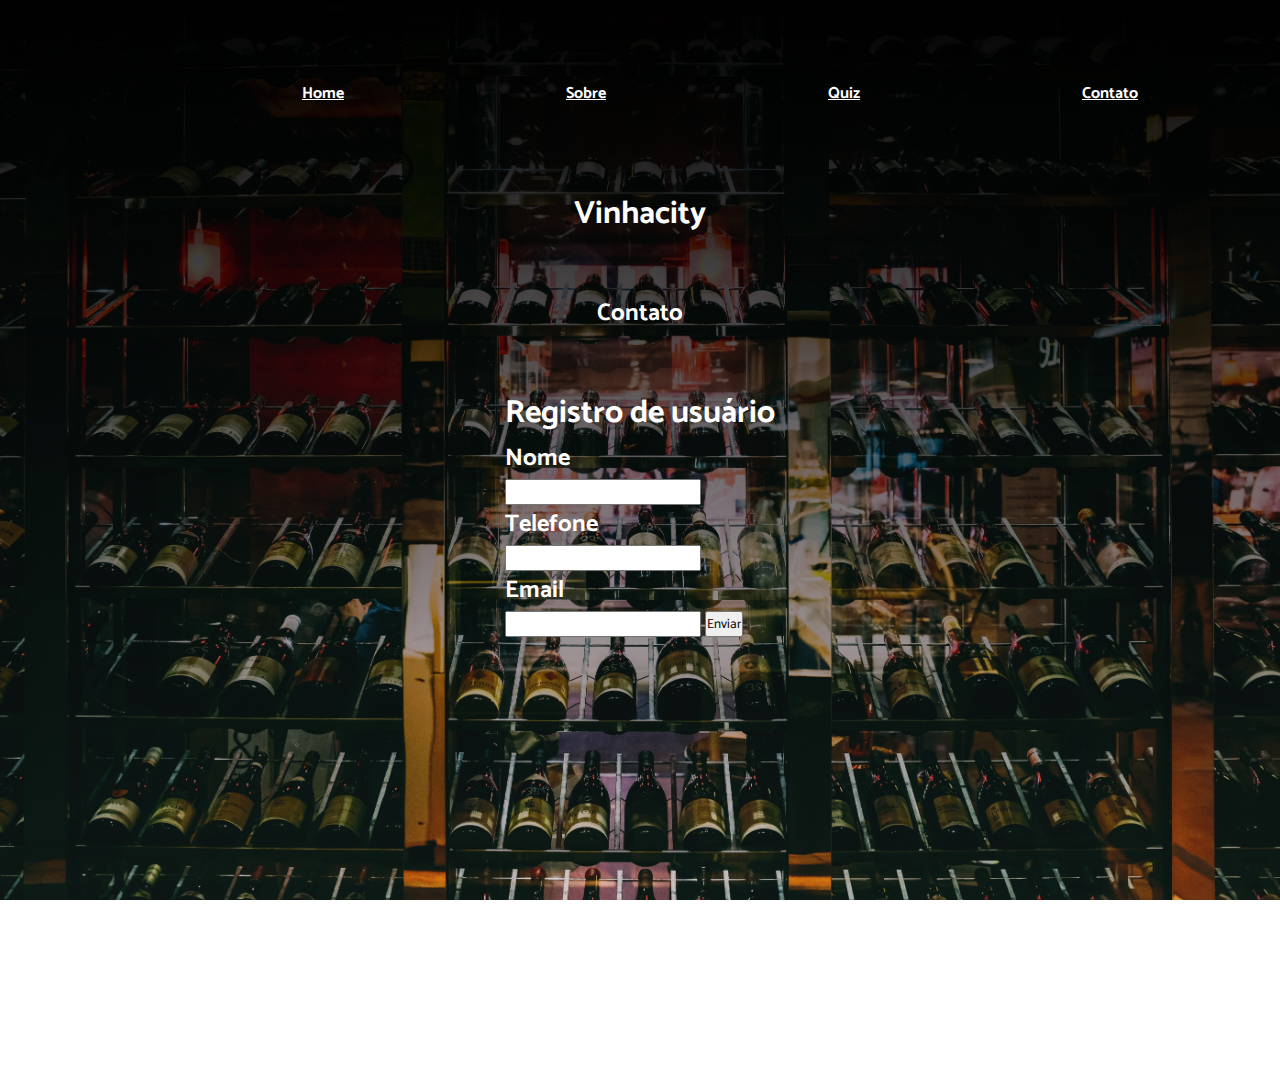
==== contato.html @ 9809afd0 "Criando o projeto vinhacity" ====
<!DOCTYPE html>
<html lang="pt-BR">

<head>
    <link rel="shortcut icon" href="./assets/img/vinho.png"type="image/x-icon">
    <meta charset="UTF-8">
    <meta name="viewport" content="width=device-width, initial-scale=1.0">
    <title>Vinhacity</title>

    
    <link rel="preconnect" href="https://fonts.googleapis.com">
    <link rel="preconnect" href="https://fonts.gstatic.com" crossorigin>
    <link href="https://fonts.googleapis.com/css2?family=Catamaran:wght@400;500&display=swap" rel="stylesheet">



    <link rel="stylesheet" href="./assets/css/contato.css">
    <link rel="stylesheet" href="./assets/css/hero.css">

</head>

<body>
    




    <div class="container bg-image-1">
        <header>
            <a href="index.html">
                Home
            </a>
            <a href="Sobre.html">
                Sobre
            </a>
            <a href="quiz.html">
                Quiz
            </a>
            <a href="contato.html">
                Contato
            </a>
        </header>
        <div class="hero">
            <h1>Vinhacity</h1>
            <br><br>
            <h2>Contato</h2>
            <br><br>
        <form id="form"> 
            <h1>Registro de usuário </h1>
            <h2>Nome</h2>
            <input id="nome" type="text">
            <h2>Telefone</h2>
            <input id="telefone" type="number">
            <h2>Email</h2>
            <input id="email" type="email">
            <button id="botao" type="submit">Enviar</button>
        </form>

        </div>
    </div>









    <script src="java.js"></script>

</body>

</html>
---- assets/css/contato.css ----
/* reset css */
* {
    margin: 0;
    padding: 0;
    box-sizing: 0;
    font-family: 'Catamaran', sans-serif;

}


h1 {
    text-decoration: none;
    color: rgb(255, 255, 255);
}

h4 {
    text-decoration: none;
    color: rgb(255, 255, 255);
}

a{
    
    color: rgb(255, 255, 255);
    font-weight: bold;
}

h2{
    text-decoration: none;
    color: rgb(255, 255, 255);
}



.container {
    width: 100%;
    height: 100%;
    background-repeat: no-repeat;
    background-size: cover;
    background-position: 50%;
    background-attachment: fixed;



}


.bg-image-1 {
    background-image: linear-gradient(rgb(0, 0, 0), rgba(71, 71, 71, 0.171)),
    url(../img/pexels-adrien-olichon-2537608.jpg)
}

header{
    width: 100%;
    display: flex;
    flex-direction: row;
    align-items: center;
    justify-content: space-evenly;
    padding: 80px;
}

form {
    text-decoration: none;
    color: rgb(255, 255, 255);
    margin-bottom: 450px;
}
---- assets/css/hero.css ----
.hero {
    width: 100%;
    height: 100vh;
    color: rgb(0, 0, 0);
    display: flex;
    flex-direction: column;
    align-items: center;
    justify-content: center;
}
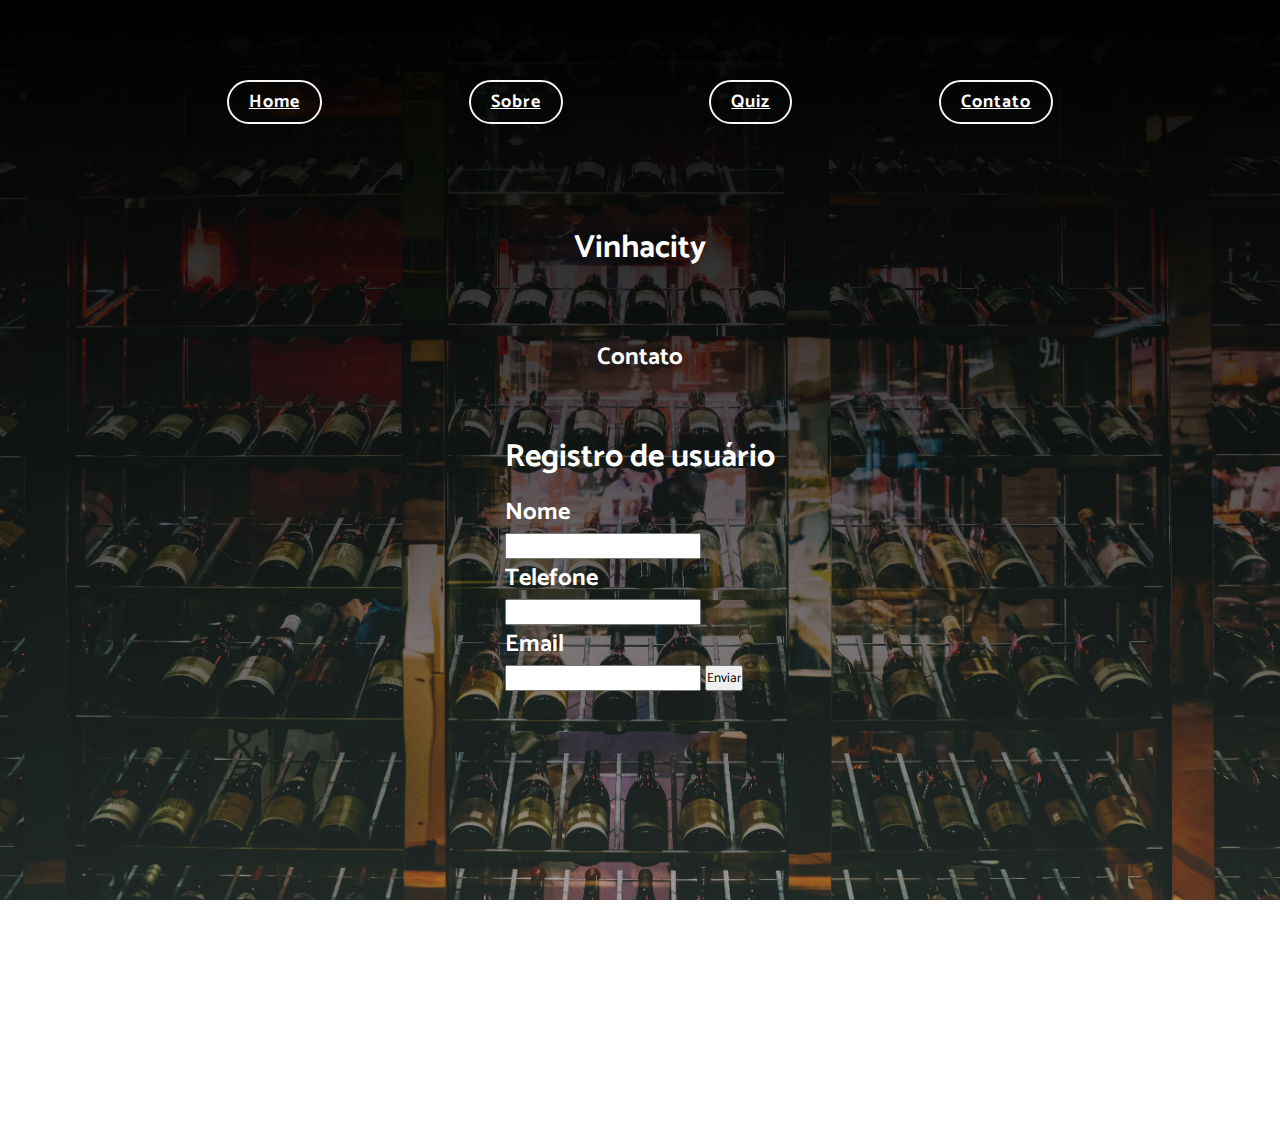
==== commit 5b215230: "add btn" ====
--- a/contato.html
+++ b/contato.html
@@ -16,30 +16,35 @@
 
     <link rel="stylesheet" href="./assets/css/contato.css">
     <link rel="stylesheet" href="./assets/css/hero.css">
+    <link rel="stylesheet" href="./assets/css/btn.css">
 
 </head>
 
 <body>
     
-
+ 
 
 
 
     <div class="container bg-image-1">
-        <header>
-            <a href="index.html">
+        <h3>
+            <header>
+            <a href="index.html" class="btn">
                 Home
             </a>
-            <a href="Sobre.html">
+            <a href="Sobre.html" class="btn">
                 Sobre
             </a>
-            <a href="quiz.html">
+            <a href="quiz.html" class="btn">
                 Quiz
             </a>
-            <a href="contato.html">
+            <a href="contato.html" class="btn">
                 Contato
             </a>
         </header>
+
+        </h3>
+        <
         <div class="hero">
             <h1>Vinhacity</h1>
             <br><br>
@@ -50,7 +55,7 @@
             <h2>Nome</h2>
             <input id="nome" type="text">
             <h2>Telefone</h2>
-            <input id="telefone" type="number">
+            <input id="telefone" type="tel">
             <h2>Email</h2>
             <input id="email" type="email">
             <button id="botao" type="submit">Enviar</button>
--- a/assets/css/contato.css
+++ b/assets/css/contato.css
@@ -2,7 +2,7 @@
 * {
     margin: 0;
     padding: 0;
-    box-sizing: 0;
+    box-sizing: border-box;
     font-family: 'Catamaran', sans-serif;
 
 }
@@ -11,6 +11,7 @@
 h1 {
     text-decoration: none;
     color: rgb(255, 255, 255);
+    padding-bottom: 10px;
 }
 
 h4 {
@@ -45,7 +46,7 @@
 
 
 .bg-image-1 {
-    background-image: linear-gradient(rgb(0, 0, 0), rgba(71, 71, 71, 0.171)),
+    background-image: linear-gradient(rgb(0, 0, 0), rgba(71, 71, 71, 0.445)),
     url(../img/pexels-adrien-olichon-2537608.jpg)
 }
 
--- a/assets/css/btn.css
+++ b/assets/css/btn.css
@@ -0,0 +1,18 @@
+.btn {
+    border: 2px solid #f8f7f8;
+    padding: 5px 20px;
+    border-radius: 60px;
+    background-color: transparent;
+    font-size: 18px;
+    font-weight: 550;
+    letter-spacing: 1px;
+    transition: .3s;
+    font-weight: bold;
+}
+
+.btn:hover {
+    background-color: rgb(255, 255, 255);
+    color: #000000;
+    font-weight: bold;
+
+}